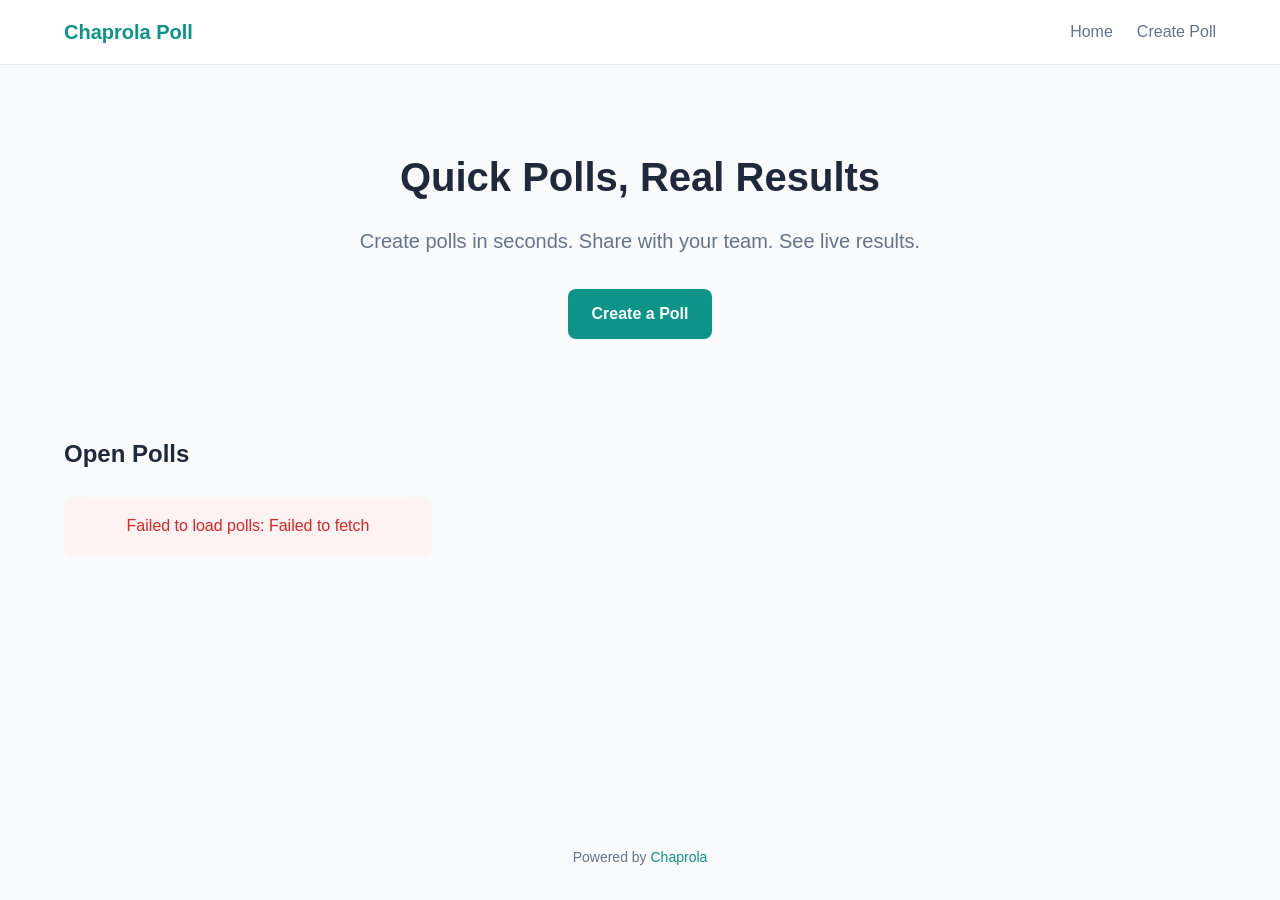
==== frontend/index.html @ b5ed51dc "Add Chaprola Poll application Full-stack poll/survey application using Chaprola as backend:  - Front" ====
<!DOCTYPE html>
<html lang="en">
<head>
    <meta charset="UTF-8">
    <meta name="viewport" content="width=device-width, initial-scale=1.0">
    <title>Chaprola Poll - Create and Vote on Polls</title>
    <link rel="stylesheet" href="styles.css">
</head>
<body>
    <header>
        <nav>
            <a href="/" class="logo">Chaprola Poll</a>
            <div class="nav-links">
                <a href="/">Home</a>
                <a href="/create.html">Create Poll</a>
            </div>
        </nav>
    </header>

    <main>
        <section class="hero">
            <h1>Quick Polls, Real Results</h1>
            <p>Create polls in seconds. Share with your team. See live results.</p>
            <a href="/create.html" class="btn btn-primary">Create a Poll</a>
        </section>

        <section class="polls-section">
            <h2>Open Polls</h2>
            <div id="polls-container" class="polls-grid">
                <div class="loading">Loading polls...</div>
            </div>
            <noscript>
                <p class="noscript-message">JavaScript is required to load polls dynamically. Please enable JavaScript or visit the poll links directly.</p>
            </noscript>
        </section>
    </main>

    <footer>
        <p>Powered by <a href="https://chaprola.org" target="_blank">Chaprola</a></p>
    </footer>

    <script src="app.js"></script>
    <script>
        document.addEventListener('DOMContentLoaded', async () => {
            const container = document.getElementById('polls-container');
            try {
                const polls = await fetchPolls();
                if (polls.length === 0) {
                    container.innerHTML = '<p class="empty-state">No open polls yet. <a href="/create.html">Create the first one!</a></p>';
                    return;
                }
                container.innerHTML = polls.map(poll => `
                    <article class="poll-card">
                        <h3>${escapeHtml(poll.title)}</h3>
                        <p class="poll-options">${poll.optionCount} options</p>
                        <p class="poll-date">Created ${formatDate(poll.createdAt)}</p>
                        <div class="poll-actions">
                            <a href="/vote.html?poll=${poll.pollId}" class="btn btn-vote">Vote</a>
                            <a href="/results.html?poll=${poll.pollId}" class="btn btn-results">Results</a>
                        </div>
                    </article>
                `).join('');
            } catch (error) {
                container.innerHTML = `<p class="error">Failed to load polls: ${escapeHtml(error.message)}</p>`;
            }
        });
    </script>
</body>
</html>
---- frontend/styles.css ----
/* Chaprola Poll - Custom CSS */
/* Color palette: slate gray, white, accent teal */

:root {
    --color-bg: #f8fafc;
    --color-surface: #ffffff;
    --color-text: #1e293b;
    --color-text-secondary: #64748b;
    --color-accent: #0d9488;
    --color-accent-hover: #0f766e;
    --color-accent-light: #ccfbf1;
    --color-border: #e2e8f0;
    --color-error: #dc2626;
    --font-mono: 'SF Mono', 'Fira Code', 'Consolas', monospace;
    --font-sans: -apple-system, BlinkMacSystemFont, 'Segoe UI', Roboto, sans-serif;
    --shadow-sm: 0 1px 2px rgba(0,0,0,0.05);
    --shadow-md: 0 4px 6px rgba(0,0,0,0.07);
    --radius: 8px;
}

* {
    margin: 0;
    padding: 0;
    box-sizing: border-box;
}

body {
    font-family: var(--font-sans);
    background: var(--color-bg);
    color: var(--color-text);
    line-height: 1.6;
    min-height: 100vh;
    display: flex;
    flex-direction: column;
}

/* Header & Navigation */
header {
    background: var(--color-surface);
    border-bottom: 1px solid var(--color-border);
    position: sticky;
    top: 0;
    z-index: 100;
}

nav {
    max-width: 1200px;
    margin: 0 auto;
    padding: 1rem 1.5rem;
    display: flex;
    justify-content: space-between;
    align-items: center;
}

.logo {
    font-weight: 700;
    font-size: 1.25rem;
    color: var(--color-accent);
    text-decoration: none;
}

.nav-links {
    display: flex;
    gap: 1.5rem;
}

.nav-links a {
    color: var(--color-text-secondary);
    text-decoration: none;
    font-weight: 500;
    transition: color 0.2s;
}

.nav-links a:hover {
    color: var(--color-accent);
}

/* Main Content */
main {
    flex: 1;
    max-width: 1200px;
    margin: 0 auto;
    padding: 2rem 1.5rem;
    width: 100%;
}

/* Hero Section */
.hero {
    text-align: center;
    padding: 3rem 1rem;
    margin-bottom: 3rem;
}

.hero h1 {
    font-size: 2.5rem;
    margin-bottom: 1rem;
    color: var(--color-text);
}

.hero p {
    font-size: 1.25rem;
    color: var(--color-text-secondary);
    margin-bottom: 2rem;
}

/* Buttons */
.btn {
    display: inline-block;
    padding: 0.75rem 1.5rem;
    border-radius: var(--radius);
    font-weight: 600;
    text-decoration: none;
    cursor: pointer;
    transition: all 0.2s;
    border: none;
    font-size: 1rem;
}

.btn-primary {
    background: var(--color-accent);
    color: white;
}

.btn-primary:hover {
    background: var(--color-accent-hover);
}

.btn-vote {
    background: var(--color-accent);
    color: white;
}

.btn-vote:hover {
    background: var(--color-accent-hover);
}

.btn-results {
    background: transparent;
    color: var(--color-accent);
    border: 2px solid var(--color-accent);
}

.btn-results:hover {
    background: var(--color-accent-light);
}

.btn-secondary {
    background: var(--color-border);
    color: var(--color-text);
}

.btn-secondary:hover {
    background: #cbd5e1;
}

/* Polls Section */
.polls-section h2 {
    margin-bottom: 1.5rem;
    font-size: 1.5rem;
}

.polls-grid {
    display: grid;
    grid-template-columns: repeat(auto-fill, minmax(300px, 1fr));
    gap: 1.5rem;
}

.poll-card {
    background: var(--color-surface);
    border-radius: var(--radius);
    padding: 1.5rem;
    box-shadow: var(--shadow-sm);
    border: 1px solid var(--color-border);
    transition: box-shadow 0.2s;
}

.poll-card:hover {
    box-shadow: var(--shadow-md);
}

.poll-card h3 {
    font-size: 1.125rem;
    margin-bottom: 0.5rem;
    color: var(--color-text);
}

.poll-options {
    color: var(--color-text-secondary);
    font-size: 0.875rem;
    margin-bottom: 0.25rem;
}

.poll-date {
    color: var(--color-text-secondary);
    font-size: 0.875rem;
    margin-bottom: 1rem;
}

.poll-actions {
    display: flex;
    gap: 0.75rem;
}

.poll-actions .btn {
    flex: 1;
    text-align: center;
    padding: 0.5rem 1rem;
    font-size: 0.875rem;
}

/* Vote Page */
.vote-container {
    max-width: 600px;
    margin: 0 auto;
}

.vote-container h1 {
    margin-bottom: 2rem;
}

.vote-form {
    background: var(--color-surface);
    border-radius: var(--radius);
    padding: 2rem;
    box-shadow: var(--shadow-sm);
    border: 1px solid var(--color-border);
}

.option-group {
    margin-bottom: 1.5rem;
}

.option-item {
    display: flex;
    align-items: center;
    padding: 1rem;
    margin-bottom: 0.5rem;
    background: var(--color-bg);
    border-radius: var(--radius);
    cursor: pointer;
    transition: background 0.2s;
    border: 2px solid transparent;
}

.option-item:hover {
    background: var(--color-accent-light);
}

.option-item.selected {
    border-color: var(--color-accent);
    background: var(--color-accent-light);
}

.option-item input[type="radio"] {
    margin-right: 1rem;
    width: 20px;
    height: 20px;
    accent-color: var(--color-accent);
}

.option-item label {
    flex: 1;
    cursor: pointer;
    font-weight: 500;
}

.voter-tag-group {
    margin-bottom: 1.5rem;
}

.voter-tag-group label {
    display: block;
    margin-bottom: 0.5rem;
    font-weight: 500;
    color: var(--color-text-secondary);
}

.voter-tag-group input {
    width: 100%;
    padding: 0.75rem;
    border: 1px solid var(--color-border);
    border-radius: var(--radius);
    font-size: 1rem;
}

.voter-tag-group input:focus {
    outline: none;
    border-color: var(--color-accent);
    box-shadow: 0 0 0 3px var(--color-accent-light);
}

.vote-form .btn {
    width: 100%;
    padding: 1rem;
    font-size: 1.125rem;
}

/* Results Page */
.results-container {
    max-width: 800px;
    margin: 0 auto;
}

.results-container h1 {
    margin-bottom: 0.5rem;
}

.results-meta {
    color: var(--color-text-secondary);
    margin-bottom: 2rem;
    display: flex;
    align-items: center;
    gap: 1rem;
}

.auto-refresh {
    font-size: 0.875rem;
    background: var(--color-accent-light);
    padding: 0.25rem 0.75rem;
    border-radius: 999px;
    color: var(--color-accent);
}

.results-card {
    background: var(--color-surface);
    border-radius: var(--radius);
    padding: 2rem;
    box-shadow: var(--shadow-sm);
    border: 1px solid var(--color-border);
    margin-bottom: 2rem;
}

.results-card h2 {
    font-size: 1.25rem;
    margin-bottom: 1.5rem;
    color: var(--color-text);
}

.result-item {
    margin-bottom: 1.25rem;
}

.result-header {
    display: flex;
    justify-content: space-between;
    margin-bottom: 0.5rem;
}

.result-option {
    font-weight: 500;
}

.result-count {
    font-family: var(--font-mono);
    color: var(--color-accent);
    font-weight: 600;
}

.result-bar-bg {
    background: var(--color-bg);
    border-radius: 4px;
    height: 24px;
    overflow: hidden;
}

.result-bar {
    background: var(--color-accent);
    height: 100%;
    border-radius: 4px;
    transition: width 0.5s ease-out;
    min-width: 2px;
}

.result-total {
    margin-top: 1.5rem;
    padding-top: 1rem;
    border-top: 1px solid var(--color-border);
    display: flex;
    justify-content: space-between;
    font-weight: 600;
}

.result-total .count {
    font-family: var(--font-mono);
    font-size: 1.5rem;
    color: var(--color-accent);
}

/* Cross-tabulation table */
.crosstab {
    overflow-x: auto;
    margin-top: 1rem;
}

.crosstab table {
    width: 100%;
    border-collapse: collapse;
    font-size: 0.875rem;
}

.crosstab th,
.crosstab td {
    padding: 0.75rem;
    text-align: left;
    border-bottom: 1px solid var(--color-border);
}

.crosstab th {
    background: var(--color-bg);
    font-weight: 600;
    color: var(--color-text-secondary);
}

.crosstab td {
    font-family: var(--font-mono);
}

.crosstab tr:hover td {
    background: var(--color-accent-light);
}

/* Create Poll Page */
.create-container {
    max-width: 600px;
    margin: 0 auto;
}

.create-container h1 {
    margin-bottom: 2rem;
}

.create-form {
    background: var(--color-surface);
    border-radius: var(--radius);
    padding: 2rem;
    box-shadow: var(--shadow-sm);
    border: 1px solid var(--color-border);
}

.form-group {
    margin-bottom: 1.5rem;
}

.form-group label {
    display: block;
    margin-bottom: 0.5rem;
    font-weight: 500;
}

.form-group input {
    width: 100%;
    padding: 0.75rem;
    border: 1px solid var(--color-border);
    border-radius: var(--radius);
    font-size: 1rem;
}

.form-group input:focus {
    outline: none;
    border-color: var(--color-accent);
    box-shadow: 0 0 0 3px var(--color-accent-light);
}

.options-list {
    display: flex;
    flex-direction: column;
    gap: 0.5rem;
}

.option-input-row {
    display: flex;
    gap: 0.5rem;
}

.option-input-row input {
    flex: 1;
}

.option-input-row .btn-remove {
    padding: 0.75rem 1rem;
    background: transparent;
    color: var(--color-error);
    border: 1px solid var(--color-error);
}

.option-input-row .btn-remove:hover {
    background: #fef2f2;
}

.btn-add-option {
    margin-top: 0.5rem;
    background: transparent;
    color: var(--color-accent);
    border: 1px dashed var(--color-accent);
}

.btn-add-option:hover {
    background: var(--color-accent-light);
}

.create-form .btn-primary {
    width: 100%;
    padding: 1rem;
    font-size: 1.125rem;
    margin-top: 1rem;
}

/* Success Message */
.success-message {
    background: var(--color-accent-light);
    border: 1px solid var(--color-accent);
    border-radius: var(--radius);
    padding: 2rem;
    text-align: center;
}

.success-message h2 {
    color: var(--color-accent);
    margin-bottom: 1rem;
}

.share-link {
    background: var(--color-surface);
    border: 1px solid var(--color-border);
    border-radius: var(--radius);
    padding: 1rem;
    margin: 1rem 0;
    word-break: break-all;
    font-family: var(--font-mono);
    font-size: 0.875rem;
}

.share-actions {
    display: flex;
    gap: 0.75rem;
    justify-content: center;
    margin-top: 1rem;
}

/* Loading & Error States */
.loading {
    text-align: center;
    padding: 3rem;
    color: var(--color-text-secondary);
}

.error {
    color: var(--color-error);
    padding: 1rem;
    background: #fef2f2;
    border-radius: var(--radius);
    text-align: center;
}

.empty-state {
    text-align: center;
    padding: 3rem;
    color: var(--color-text-secondary);
}

.empty-state a {
    color: var(--color-accent);
}

/* Footer */
footer {
    text-align: center;
    padding: 2rem;
    color: var(--color-text-secondary);
    font-size: 0.875rem;
}

footer a {
    color: var(--color-accent);
    text-decoration: none;
}

footer a:hover {
    text-decoration: underline;
}

/* Mobile Responsiveness */
@media (max-width: 640px) {
    .hero h1 {
        font-size: 1.75rem;
    }

    .hero p {
        font-size: 1rem;
    }

    .polls-grid {
        grid-template-columns: 1fr;
    }

    .poll-actions {
        flex-direction: column;
    }

    nav {
        flex-direction: column;
        gap: 1rem;
    }

    .nav-links {
        gap: 1rem;
    }

    .share-actions {
        flex-direction: column;
    }
}
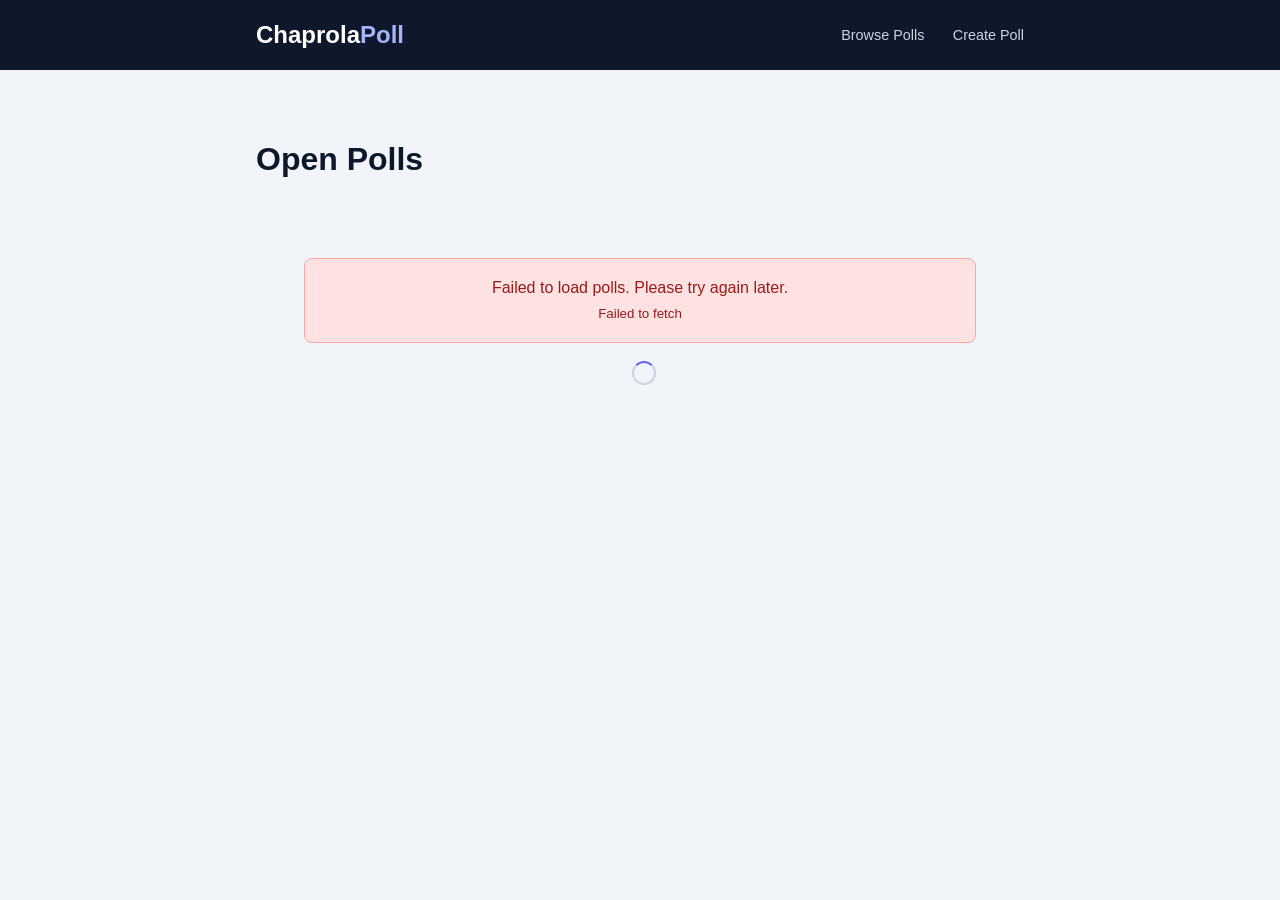
==== commit 77c0db1b: "Iteration 1: fresh build from MCP docs only Full poll/survey app built by unpersonaed Claude using o" ====
--- a/frontend/index.html
+++ b/frontend/index.html
@@ -1,69 +1,124 @@
 <!DOCTYPE html>
 <html lang="en">
 <head>
-    <meta charset="UTF-8">
-    <meta name="viewport" content="width=device-width, initial-scale=1.0">
-    <title>Chaprola Poll - Create and Vote on Polls</title>
-    <link rel="stylesheet" href="styles.css">
+  <meta charset="UTF-8">
+  <meta name="viewport" content="width=device-width, initial-scale=1.0">
+  <title>Chaprola Poll - Quick Polls for Teams</title>
+  <link rel="stylesheet" href="styles.css">
 </head>
 <body>
-    <header>
-        <nav>
-            <a href="/" class="logo">Chaprola Poll</a>
-            <div class="nav-links">
-                <a href="/">Home</a>
-                <a href="/create.html">Create Poll</a>
+  <header>
+    <div class="container">
+      <a href="/" class="logo">Chaprola<span>Poll</span></a>
+      <nav>
+        <a href="/">Browse Polls</a>
+        <a href="/create.html">Create Poll</a>
+      </nav>
+    </div>
+  </header>
+
+  <main class="container">
+    <h1>Open Polls</h1>
+
+    <div id="polls-list" class="loading">Loading polls...</div>
+
+    <noscript>
+      <div class="message message-error">
+        JavaScript is required to load polls dynamically.
+        Please enable JavaScript or contact the poll creator for a direct link.
+      </div>
+    </noscript>
+  </main>
+
+  <script>
+    const API_BASE = 'https://api.chaprola.org';
+    const USERID = 'chaprola-poll';
+    const PROJECT = 'poll';
+
+    async function loadPolls() {
+      const container = document.getElementById('polls-list');
+
+      try {
+        const url = `${API_BASE}/report?userid=${USERID}&project=${PROJECT}&name=POLLLIST`;
+        const response = await fetch(url);
+
+        if (!response.ok) {
+          throw new Error(`HTTP ${response.status}`);
+        }
+
+        const text = await response.text();
+        const polls = parsePolls(text);
+
+        if (polls.length === 0) {
+          container.innerHTML = '<div class="card"><p>No open polls at the moment. <a href="/create.html">Create one!</a></p></div>';
+          return;
+        }
+
+        container.innerHTML = polls.map(poll => `
+          <div class="card">
+            <h3 class="card-title">${escapeHtml(poll.title)}</h3>
+            <div class="card-meta">
+              <span class="status status-open">Open</span>
+              Created ${formatDate(poll.created_at)}
             </div>
-        </nav>
-    </header>
+            <div class="card-options">
+              ${poll.options.map(opt => `<span class="option-tag">${escapeHtml(opt)}</span>`).join('')}
+            </div>
+            <div>
+              <a href="/vote.html?poll=${encodeURIComponent(poll.poll_id)}" class="btn btn-primary btn-small">Vote</a>
+              <a href="/results.html?poll=${encodeURIComponent(poll.poll_id)}" class="btn btn-secondary btn-small">Results</a>
+            </div>
+          </div>
+        `).join('');
 
-    <main>
-        <section class="hero">
-            <h1>Quick Polls, Real Results</h1>
-            <p>Create polls in seconds. Share with your team. See live results.</p>
-            <a href="/create.html" class="btn btn-primary">Create a Poll</a>
-        </section>
+      } catch (error) {
+        console.error('Failed to load polls:', error);
+        container.innerHTML = `
+          <div class="message message-error">
+            Failed to load polls. Please try again later.
+            <br><small>${escapeHtml(error.message)}</small>
+          </div>
+        `;
+      }
+    }
 
-        <section class="polls-section">
-            <h2>Open Polls</h2>
-            <div id="polls-container" class="polls-grid">
-                <div class="loading">Loading polls...</div>
-            </div>
-            <noscript>
-                <p class="noscript-message">JavaScript is required to load polls dynamically. Please enable JavaScript or visit the poll links directly.</p>
-            </noscript>
-        </section>
-    </main>
+    function parsePolls(text) {
+      const lines = text.trim().split('\n').filter(line => line.trim());
+      return lines.map(line => {
+        // Format: poll_id|title|options|created_at
+        const parts = line.split('|');
+        if (parts.length < 4) return null;
 
-    <footer>
-        <p>Powered by <a href="https://chaprola.org" target="_blank">Chaprola</a></p>
-    </footer>
+        return {
+          poll_id: parts[0].trim(),
+          title: parts[1].trim(),
+          options: parts.slice(2, -1).map(o => o.trim()).filter(o => o),
+          created_at: parts[parts.length - 1].trim()
+        };
+      }).filter(p => p !== null);
+    }
 
-    <script src="app.js"></script>
-    <script>
-        document.addEventListener('DOMContentLoaded', async () => {
-            const container = document.getElementById('polls-container');
-            try {
-                const polls = await fetchPolls();
-                if (polls.length === 0) {
-                    container.innerHTML = '<p class="empty-state">No open polls yet. <a href="/create.html">Create the first one!</a></p>';
-                    return;
-                }
-                container.innerHTML = polls.map(poll => `
-                    <article class="poll-card">
-                        <h3>${escapeHtml(poll.title)}</h3>
-                        <p class="poll-options">${poll.optionCount} options</p>
-                        <p class="poll-date">Created ${formatDate(poll.createdAt)}</p>
-                        <div class="poll-actions">
-                            <a href="/vote.html?poll=${poll.pollId}" class="btn btn-vote">Vote</a>
-                            <a href="/results.html?poll=${poll.pollId}" class="btn btn-results">Results</a>
-                        </div>
-                    </article>
-                `).join('');
-            } catch (error) {
-                container.innerHTML = `<p class="error">Failed to load polls: ${escapeHtml(error.message)}</p>`;
-            }
+    function formatDate(isoDate) {
+      try {
+        const date = new Date(isoDate);
+        return date.toLocaleDateString('en-US', {
+          month: 'short',
+          day: 'numeric',
+          year: 'numeric'
         });
-    </script>
+      } catch {
+        return isoDate;
+      }
+    }
+
+    function escapeHtml(text) {
+      const div = document.createElement('div');
+      div.textContent = text;
+      return div.innerHTML;
+    }
+
+    // Load polls on page load
+    loadPolls();
+  </script>
 </body>
 </html>
--- a/frontend/styles.css
+++ b/frontend/styles.css
@@ -1,612 +1,496 @@
-/* Chaprola Poll - Custom CSS */
-/* Color palette: slate gray, white, accent teal */
+/* Chaprola Poll - Clean, Modern CSS */
 
 :root {
-    --color-bg: #f8fafc;
-    --color-surface: #ffffff;
-    --color-text: #1e293b;
-    --color-text-secondary: #64748b;
-    --color-accent: #0d9488;
-    --color-accent-hover: #0f766e;
-    --color-accent-light: #ccfbf1;
-    --color-border: #e2e8f0;
-    --color-error: #dc2626;
-    --font-mono: 'SF Mono', 'Fira Code', 'Consolas', monospace;
-    --font-sans: -apple-system, BlinkMacSystemFont, 'Segoe UI', Roboto, sans-serif;
-    --shadow-sm: 0 1px 2px rgba(0,0,0,0.05);
-    --shadow-md: 0 4px 6px rgba(0,0,0,0.07);
-    --radius: 8px;
+  --slate-50: #f8fafc;
+  --slate-100: #f1f5f9;
+  --slate-200: #e2e8f0;
+  --slate-300: #cbd5e1;
+  --slate-400: #94a3b8;
+  --slate-500: #64748b;
+  --slate-600: #475569;
+  --slate-700: #334155;
+  --slate-800: #1e293b;
+  --slate-900: #0f172a;
+  --accent: #6366f1;
+  --accent-dark: #4f46e5;
+  --accent-light: #a5b4fc;
+  --success: #22c55e;
+  --error: #ef4444;
 }
 
 * {
-    margin: 0;
-    padding: 0;
-    box-sizing: border-box;
+  box-sizing: border-box;
+  margin: 0;
+  padding: 0;
 }
 
 body {
-    font-family: var(--font-sans);
-    background: var(--color-bg);
-    color: var(--color-text);
-    line-height: 1.6;
-    min-height: 100vh;
-    display: flex;
-    flex-direction: column;
-}
-
-/* Header & Navigation */
+  font-family: -apple-system, BlinkMacSystemFont, 'Segoe UI', Roboto, Oxygen, Ubuntu, sans-serif;
+  background: var(--slate-100);
+  color: var(--slate-800);
+  line-height: 1.6;
+  min-height: 100vh;
+}
+
+.container {
+  max-width: 800px;
+  margin: 0 auto;
+  padding: 2rem 1rem;
+}
+
+/* Header */
 header {
-    background: var(--color-surface);
-    border-bottom: 1px solid var(--color-border);
-    position: sticky;
-    top: 0;
-    z-index: 100;
-}
-
-nav {
-    max-width: 1200px;
-    margin: 0 auto;
-    padding: 1rem 1.5rem;
-    display: flex;
-    justify-content: space-between;
-    align-items: center;
+  background: var(--slate-900);
+  color: white;
+  padding: 1rem 0;
+  margin-bottom: 2rem;
+}
+
+header .container {
+  display: flex;
+  justify-content: space-between;
+  align-items: center;
+  padding-top: 0;
+  padding-bottom: 0;
 }
 
 .logo {
-    font-weight: 700;
-    font-size: 1.25rem;
-    color: var(--color-accent);
-    text-decoration: none;
-}
-
-.nav-links {
-    display: flex;
-    gap: 1.5rem;
-}
-
-.nav-links a {
-    color: var(--color-text-secondary);
-    text-decoration: none;
-    font-weight: 500;
-    transition: color 0.2s;
-}
-
-.nav-links a:hover {
-    color: var(--color-accent);
-}
-
-/* Main Content */
-main {
-    flex: 1;
-    max-width: 1200px;
-    margin: 0 auto;
-    padding: 2rem 1.5rem;
-    width: 100%;
-}
-
-/* Hero Section */
-.hero {
-    text-align: center;
-    padding: 3rem 1rem;
-    margin-bottom: 3rem;
-}
-
-.hero h1 {
-    font-size: 2.5rem;
-    margin-bottom: 1rem;
-    color: var(--color-text);
-}
-
-.hero p {
-    font-size: 1.25rem;
-    color: var(--color-text-secondary);
-    margin-bottom: 2rem;
+  font-size: 1.5rem;
+  font-weight: 700;
+  text-decoration: none;
+  color: white;
+}
+
+.logo span {
+  color: var(--accent-light);
+}
+
+nav a {
+  color: var(--slate-300);
+  text-decoration: none;
+  margin-left: 1.5rem;
+  font-size: 0.9rem;
+  transition: color 0.2s;
+}
+
+nav a:hover {
+  color: white;
+}
+
+/* Typography */
+h1 {
+  font-size: 2rem;
+  font-weight: 700;
+  margin-bottom: 1.5rem;
+  color: var(--slate-900);
+}
+
+h2 {
+  font-size: 1.5rem;
+  font-weight: 600;
+  margin-bottom: 1rem;
+  color: var(--slate-800);
+}
+
+/* Cards */
+.card {
+  background: white;
+  border-radius: 12px;
+  padding: 1.5rem;
+  margin-bottom: 1rem;
+  box-shadow: 0 1px 3px rgba(0, 0, 0, 0.1);
+  transition: box-shadow 0.2s, transform 0.2s;
+}
+
+.card:hover {
+  box-shadow: 0 4px 12px rgba(0, 0, 0, 0.15);
+}
+
+.card-title {
+  font-size: 1.25rem;
+  font-weight: 600;
+  color: var(--slate-900);
+  margin-bottom: 0.5rem;
+}
+
+.card-meta {
+  font-size: 0.875rem;
+  color: var(--slate-500);
+  margin-bottom: 1rem;
+}
+
+.card-options {
+  display: flex;
+  flex-wrap: wrap;
+  gap: 0.5rem;
+  margin-bottom: 1rem;
+}
+
+.option-tag {
+  background: var(--slate-100);
+  color: var(--slate-600);
+  padding: 0.25rem 0.75rem;
+  border-radius: 9999px;
+  font-size: 0.8rem;
 }
 
 /* Buttons */
 .btn {
-    display: inline-block;
-    padding: 0.75rem 1.5rem;
-    border-radius: var(--radius);
-    font-weight: 600;
-    text-decoration: none;
-    cursor: pointer;
-    transition: all 0.2s;
-    border: none;
-    font-size: 1rem;
+  display: inline-block;
+  padding: 0.75rem 1.5rem;
+  border-radius: 8px;
+  font-size: 1rem;
+  font-weight: 500;
+  text-decoration: none;
+  cursor: pointer;
+  border: none;
+  transition: all 0.2s;
 }
 
 .btn-primary {
-    background: var(--color-accent);
-    color: white;
+  background: var(--accent);
+  color: white;
 }
 
 .btn-primary:hover {
-    background: var(--color-accent-hover);
-}
-
-.btn-vote {
-    background: var(--color-accent);
-    color: white;
-}
-
-.btn-vote:hover {
-    background: var(--color-accent-hover);
-}
-
-.btn-results {
-    background: transparent;
-    color: var(--color-accent);
-    border: 2px solid var(--color-accent);
-}
-
-.btn-results:hover {
-    background: var(--color-accent-light);
+  background: var(--accent-dark);
 }
 
 .btn-secondary {
-    background: var(--color-border);
-    color: var(--color-text);
+  background: var(--slate-200);
+  color: var(--slate-700);
 }
 
 .btn-secondary:hover {
-    background: #cbd5e1;
-}
-
-/* Polls Section */
-.polls-section h2 {
-    margin-bottom: 1.5rem;
-    font-size: 1.5rem;
-}
-
-.polls-grid {
-    display: grid;
-    grid-template-columns: repeat(auto-fill, minmax(300px, 1fr));
-    gap: 1.5rem;
-}
-
-.poll-card {
-    background: var(--color-surface);
-    border-radius: var(--radius);
-    padding: 1.5rem;
-    box-shadow: var(--shadow-sm);
-    border: 1px solid var(--color-border);
-    transition: box-shadow 0.2s;
-}
-
-.poll-card:hover {
-    box-shadow: var(--shadow-md);
-}
-
-.poll-card h3 {
-    font-size: 1.125rem;
-    margin-bottom: 0.5rem;
-    color: var(--color-text);
-}
-
-.poll-options {
-    color: var(--color-text-secondary);
-    font-size: 0.875rem;
-    margin-bottom: 0.25rem;
-}
-
-.poll-date {
-    color: var(--color-text-secondary);
-    font-size: 0.875rem;
-    margin-bottom: 1rem;
-}
-
-.poll-actions {
-    display: flex;
-    gap: 0.75rem;
-}
-
-.poll-actions .btn {
-    flex: 1;
-    text-align: center;
-    padding: 0.5rem 1rem;
-    font-size: 0.875rem;
-}
-
-/* Vote Page */
-.vote-container {
-    max-width: 600px;
-    margin: 0 auto;
-}
-
-.vote-container h1 {
-    margin-bottom: 2rem;
-}
-
-.vote-form {
-    background: var(--color-surface);
-    border-radius: var(--radius);
-    padding: 2rem;
-    box-shadow: var(--shadow-sm);
-    border: 1px solid var(--color-border);
-}
-
-.option-group {
-    margin-bottom: 1.5rem;
-}
-
-.option-item {
-    display: flex;
-    align-items: center;
-    padding: 1rem;
-    margin-bottom: 0.5rem;
-    background: var(--color-bg);
-    border-radius: var(--radius);
-    cursor: pointer;
-    transition: background 0.2s;
-    border: 2px solid transparent;
-}
-
-.option-item:hover {
-    background: var(--color-accent-light);
-}
-
-.option-item.selected {
-    border-color: var(--color-accent);
-    background: var(--color-accent-light);
-}
-
-.option-item input[type="radio"] {
-    margin-right: 1rem;
-    width: 20px;
-    height: 20px;
-    accent-color: var(--color-accent);
-}
-
-.option-item label {
-    flex: 1;
-    cursor: pointer;
-    font-weight: 500;
-}
-
-.voter-tag-group {
-    margin-bottom: 1.5rem;
-}
-
-.voter-tag-group label {
-    display: block;
-    margin-bottom: 0.5rem;
-    font-weight: 500;
-    color: var(--color-text-secondary);
-}
-
-.voter-tag-group input {
-    width: 100%;
-    padding: 0.75rem;
-    border: 1px solid var(--color-border);
-    border-radius: var(--radius);
-    font-size: 1rem;
-}
-
-.voter-tag-group input:focus {
-    outline: none;
-    border-color: var(--color-accent);
-    box-shadow: 0 0 0 3px var(--color-accent-light);
-}
-
-.vote-form .btn {
-    width: 100%;
-    padding: 1rem;
-    font-size: 1.125rem;
-}
-
-/* Results Page */
-.results-container {
-    max-width: 800px;
-    margin: 0 auto;
-}
-
-.results-container h1 {
-    margin-bottom: 0.5rem;
-}
-
-.results-meta {
-    color: var(--color-text-secondary);
-    margin-bottom: 2rem;
-    display: flex;
-    align-items: center;
-    gap: 1rem;
-}
-
-.auto-refresh {
-    font-size: 0.875rem;
-    background: var(--color-accent-light);
-    padding: 0.25rem 0.75rem;
-    border-radius: 999px;
-    color: var(--color-accent);
-}
-
-.results-card {
-    background: var(--color-surface);
-    border-radius: var(--radius);
-    padding: 2rem;
-    box-shadow: var(--shadow-sm);
-    border: 1px solid var(--color-border);
-    margin-bottom: 2rem;
-}
-
-.results-card h2 {
-    font-size: 1.25rem;
-    margin-bottom: 1.5rem;
-    color: var(--color-text);
-}
-
-.result-item {
-    margin-bottom: 1.25rem;
-}
-
-.result-header {
-    display: flex;
-    justify-content: space-between;
-    margin-bottom: 0.5rem;
+  background: var(--slate-300);
+}
+
+.btn-small {
+  padding: 0.5rem 1rem;
+  font-size: 0.875rem;
+}
+
+/* Forms */
+.form-group {
+  margin-bottom: 1.5rem;
+}
+
+label {
+  display: block;
+  font-weight: 500;
+  margin-bottom: 0.5rem;
+  color: var(--slate-700);
+}
+
+input[type="text"],
+input[type="email"],
+textarea {
+  width: 100%;
+  padding: 0.75rem 1rem;
+  border: 2px solid var(--slate-200);
+  border-radius: 8px;
+  font-size: 1rem;
+  transition: border-color 0.2s;
+}
+
+input[type="text"]:focus,
+input[type="email"]:focus,
+textarea:focus {
+  outline: none;
+  border-color: var(--accent);
+}
+
+/* Radio buttons for voting */
+.vote-options {
+  display: flex;
+  flex-direction: column;
+  gap: 0.75rem;
+}
+
+.vote-option {
+  display: flex;
+  align-items: center;
+  padding: 1rem;
+  background: var(--slate-50);
+  border: 2px solid var(--slate-200);
+  border-radius: 8px;
+  cursor: pointer;
+  transition: all 0.2s;
+}
+
+.vote-option:hover {
+  border-color: var(--accent-light);
+  background: white;
+}
+
+.vote-option input[type="radio"] {
+  width: 20px;
+  height: 20px;
+  margin-right: 1rem;
+  accent-color: var(--accent);
+}
+
+.vote-option.selected {
+  border-color: var(--accent);
+  background: white;
+}
+
+/* Results bar chart */
+.results-chart {
+  margin-top: 1.5rem;
+}
+
+.result-row {
+  margin-bottom: 1rem;
+}
+
+.result-label {
+  display: flex;
+  justify-content: space-between;
+  margin-bottom: 0.25rem;
 }
 
 .result-option {
-    font-weight: 500;
+  font-weight: 500;
+  color: var(--slate-800);
 }
 
 .result-count {
-    font-family: var(--font-mono);
-    color: var(--color-accent);
-    font-weight: 600;
+  font-family: 'SF Mono', 'Fira Code', monospace;
+  font-weight: 600;
+  color: var(--slate-600);
 }
 
 .result-bar-bg {
-    background: var(--color-bg);
-    border-radius: 4px;
-    height: 24px;
-    overflow: hidden;
+  height: 24px;
+  background: var(--slate-200);
+  border-radius: 4px;
+  overflow: hidden;
 }
 
 .result-bar {
-    background: var(--color-accent);
-    height: 100%;
-    border-radius: 4px;
-    transition: width 0.5s ease-out;
-    min-width: 2px;
-}
-
-.result-total {
-    margin-top: 1.5rem;
-    padding-top: 1rem;
-    border-top: 1px solid var(--color-border);
-    display: flex;
-    justify-content: space-between;
-    font-weight: 600;
-}
-
-.result-total .count {
-    font-family: var(--font-mono);
-    font-size: 1.5rem;
-    color: var(--color-accent);
+  height: 100%;
+  background: var(--accent);
+  border-radius: 4px;
+  transition: width 0.5s ease-out;
+  min-width: 2px;
+}
+
+.result-bar.winner {
+  background: var(--success);
 }
 
 /* Cross-tabulation table */
 .crosstab {
-    overflow-x: auto;
-    margin-top: 1rem;
-}
-
-.crosstab table {
-    width: 100%;
-    border-collapse: collapse;
-    font-size: 0.875rem;
+  width: 100%;
+  border-collapse: collapse;
+  margin-top: 2rem;
+  font-size: 0.9rem;
 }
 
 .crosstab th,
 .crosstab td {
-    padding: 0.75rem;
-    text-align: left;
-    border-bottom: 1px solid var(--color-border);
+  padding: 0.75rem;
+  text-align: left;
+  border-bottom: 1px solid var(--slate-200);
 }
 
 .crosstab th {
-    background: var(--color-bg);
-    font-weight: 600;
-    color: var(--color-text-secondary);
+  background: var(--slate-100);
+  font-weight: 600;
+  color: var(--slate-700);
 }
 
 .crosstab td {
-    font-family: var(--font-mono);
+  font-family: 'SF Mono', 'Fira Code', monospace;
 }
 
 .crosstab tr:hover td {
-    background: var(--color-accent-light);
-}
-
-/* Create Poll Page */
-.create-container {
-    max-width: 600px;
-    margin: 0 auto;
-}
-
-.create-container h1 {
-    margin-bottom: 2rem;
-}
-
-.create-form {
-    background: var(--color-surface);
-    border-radius: var(--radius);
-    padding: 2rem;
-    box-shadow: var(--shadow-sm);
-    border: 1px solid var(--color-border);
-}
-
-.form-group {
-    margin-bottom: 1.5rem;
-}
-
-.form-group label {
-    display: block;
-    margin-bottom: 0.5rem;
-    font-weight: 500;
-}
-
-.form-group input {
-    width: 100%;
-    padding: 0.75rem;
-    border: 1px solid var(--color-border);
-    border-radius: var(--radius);
-    font-size: 1rem;
-}
-
-.form-group input:focus {
-    outline: none;
-    border-color: var(--color-accent);
-    box-shadow: 0 0 0 3px var(--color-accent-light);
-}
-
+  background: var(--slate-50);
+}
+
+/* Option input list (for create page) */
 .options-list {
-    display: flex;
+  display: flex;
+  flex-direction: column;
+  gap: 0.75rem;
+}
+
+.option-input-row {
+  display: flex;
+  gap: 0.5rem;
+}
+
+.option-input-row input {
+  flex: 1;
+}
+
+.btn-remove {
+  padding: 0.75rem;
+  background: var(--slate-200);
+  border: none;
+  border-radius: 8px;
+  cursor: pointer;
+  color: var(--slate-600);
+  transition: all 0.2s;
+}
+
+.btn-remove:hover {
+  background: var(--error);
+  color: white;
+}
+
+.btn-add-option {
+  align-self: flex-start;
+  padding: 0.5rem 1rem;
+  background: var(--slate-100);
+  border: 2px dashed var(--slate-300);
+  border-radius: 8px;
+  cursor: pointer;
+  color: var(--slate-600);
+  font-size: 0.9rem;
+  transition: all 0.2s;
+}
+
+.btn-add-option:hover {
+  border-color: var(--accent);
+  color: var(--accent);
+}
+
+/* Status indicators */
+.status {
+  display: inline-block;
+  padding: 0.25rem 0.75rem;
+  border-radius: 9999px;
+  font-size: 0.75rem;
+  font-weight: 600;
+  text-transform: uppercase;
+}
+
+.status-open {
+  background: #dcfce7;
+  color: #166534;
+}
+
+.status-closed {
+  background: var(--slate-200);
+  color: var(--slate-600);
+}
+
+/* Messages */
+.message {
+  padding: 1rem;
+  border-radius: 8px;
+  margin-bottom: 1rem;
+}
+
+.message-success {
+  background: #dcfce7;
+  color: #166534;
+  border: 1px solid #86efac;
+}
+
+.message-error {
+  background: #fee2e2;
+  color: #991b1b;
+  border: 1px solid #fca5a5;
+}
+
+/* Share box */
+.share-box {
+  background: var(--slate-100);
+  border-radius: 8px;
+  padding: 1rem;
+  margin-top: 1.5rem;
+}
+
+.share-box label {
+  font-size: 0.875rem;
+  margin-bottom: 0.5rem;
+}
+
+.share-url {
+  display: flex;
+  gap: 0.5rem;
+}
+
+.share-url input {
+  flex: 1;
+  background: white;
+}
+
+/* Loading state */
+.loading {
+  text-align: center;
+  padding: 3rem;
+  color: var(--slate-500);
+}
+
+.loading::after {
+  content: '';
+  display: inline-block;
+  width: 20px;
+  height: 20px;
+  border: 2px solid var(--slate-300);
+  border-top-color: var(--accent);
+  border-radius: 50%;
+  animation: spin 0.8s linear infinite;
+  margin-left: 0.5rem;
+  vertical-align: middle;
+}
+
+@keyframes spin {
+  to { transform: rotate(360deg); }
+}
+
+/* Auto-refresh indicator */
+.refresh-indicator {
+  font-size: 0.8rem;
+  color: var(--slate-500);
+  text-align: right;
+  margin-top: 1rem;
+}
+
+/* Total votes */
+.total-votes {
+  font-family: 'SF Mono', 'Fira Code', monospace;
+  font-size: 1.25rem;
+  font-weight: 600;
+  color: var(--slate-700);
+  margin-bottom: 1.5rem;
+}
+
+/* Responsive */
+@media (max-width: 640px) {
+  .container {
+    padding: 1rem;
+  }
+
+  header .container {
     flex-direction: column;
-    gap: 0.5rem;
-}
-
-.option-input-row {
-    display: flex;
-    gap: 0.5rem;
-}
-
-.option-input-row input {
-    flex: 1;
-}
-
-.option-input-row .btn-remove {
-    padding: 0.75rem 1rem;
-    background: transparent;
-    color: var(--color-error);
-    border: 1px solid var(--color-error);
-}
-
-.option-input-row .btn-remove:hover {
-    background: #fef2f2;
-}
-
-.btn-add-option {
-    margin-top: 0.5rem;
-    background: transparent;
-    color: var(--color-accent);
-    border: 1px dashed var(--color-accent);
-}
-
-.btn-add-option:hover {
-    background: var(--color-accent-light);
-}
-
-.create-form .btn-primary {
-    width: 100%;
+    gap: 1rem;
+  }
+
+  nav a {
+    margin-left: 0;
+    margin-right: 1rem;
+  }
+
+  h1 {
+    font-size: 1.5rem;
+  }
+
+  .card {
     padding: 1rem;
-    font-size: 1.125rem;
-    margin-top: 1rem;
-}
-
-/* Success Message */
-.success-message {
-    background: var(--color-accent-light);
-    border: 1px solid var(--color-accent);
-    border-radius: var(--radius);
-    padding: 2rem;
-    text-align: center;
-}
-
-.success-message h2 {
-    color: var(--color-accent);
-    margin-bottom: 1rem;
-}
-
-.share-link {
-    background: var(--color-surface);
-    border: 1px solid var(--color-border);
-    border-radius: var(--radius);
-    padding: 1rem;
-    margin: 1rem 0;
-    word-break: break-all;
-    font-family: var(--font-mono);
-    font-size: 0.875rem;
-}
-
-.share-actions {
-    display: flex;
-    gap: 0.75rem;
-    justify-content: center;
-    margin-top: 1rem;
-}
-
-/* Loading & Error States */
-.loading {
-    text-align: center;
-    padding: 3rem;
-    color: var(--color-text-secondary);
-}
-
-.error {
-    color: var(--color-error);
-    padding: 1rem;
-    background: #fef2f2;
-    border-radius: var(--radius);
-    text-align: center;
-}
-
-.empty-state {
-    text-align: center;
-    padding: 3rem;
-    color: var(--color-text-secondary);
-}
-
-.empty-state a {
-    color: var(--color-accent);
-}
-
-/* Footer */
-footer {
-    text-align: center;
-    padding: 2rem;
-    color: var(--color-text-secondary);
-    font-size: 0.875rem;
-}
-
-footer a {
-    color: var(--color-accent);
-    text-decoration: none;
-}
-
-footer a:hover {
-    text-decoration: underline;
-}
-
-/* Mobile Responsiveness */
-@media (max-width: 640px) {
-    .hero h1 {
-        font-size: 1.75rem;
-    }
-
-    .hero p {
-        font-size: 1rem;
-    }
-
-    .polls-grid {
-        grid-template-columns: 1fr;
-    }
-
-    .poll-actions {
-        flex-direction: column;
-    }
-
-    nav {
-        flex-direction: column;
-        gap: 1rem;
-    }
-
-    .nav-links {
-        gap: 1rem;
-    }
-
-    .share-actions {
-        flex-direction: column;
-    }
-}
+  }
+}
+
+/* No-JS fallback styles */
+noscript .results-data {
+  display: block;
+  background: var(--slate-100);
+  padding: 1rem;
+  border-radius: 8px;
+  font-family: monospace;
+  white-space: pre-wrap;
+}
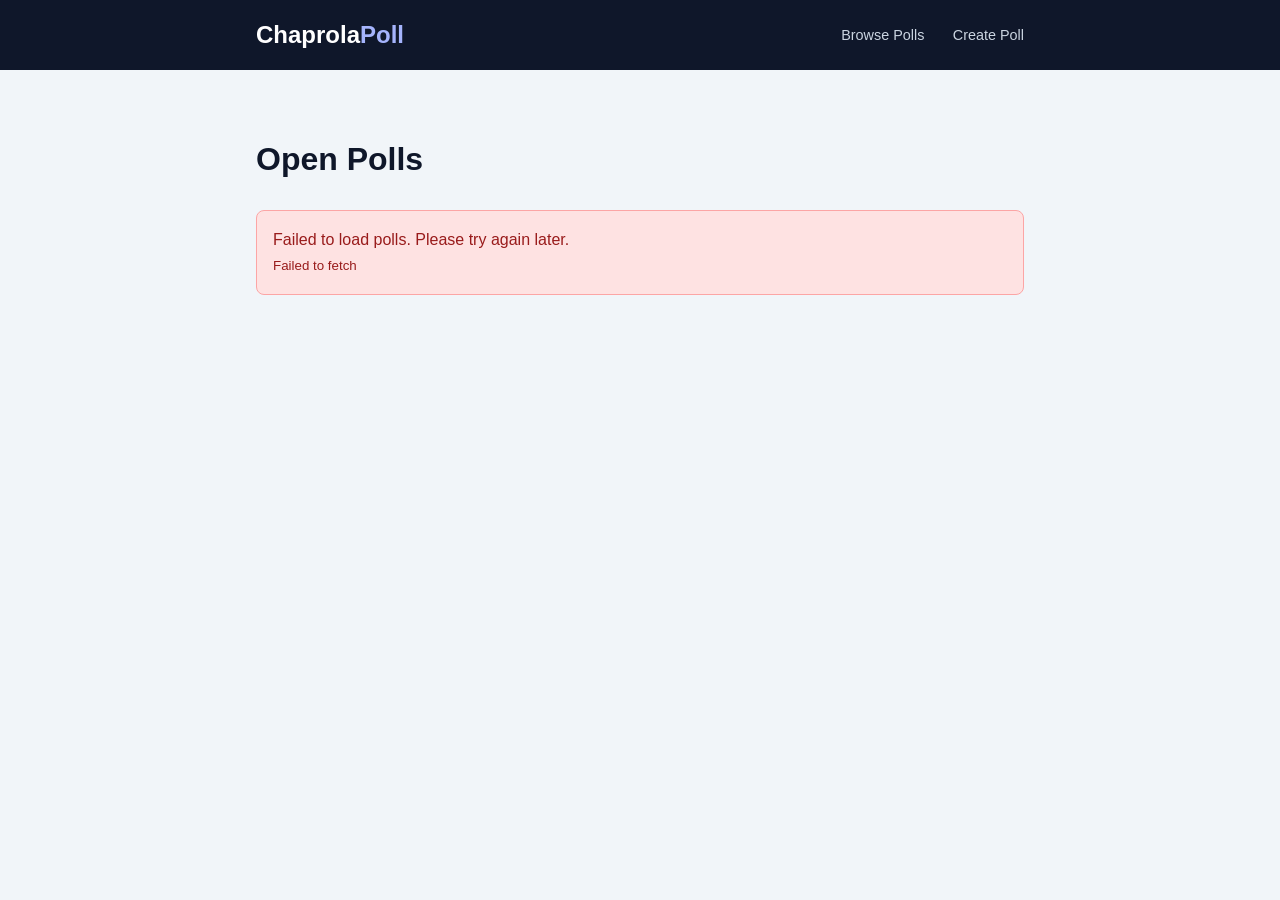
==== commit e7b3ec30: "Fix Charles bug reports: spinning circle, custom groups, re-vote handling Fixed 3 bugs reported by C" ====
--- a/frontend/index.html
+++ b/frontend/index.html
@@ -9,10 +9,10 @@
 <body>
   <header>
     <div class="container">
-      <a href="/" class="logo">Chaprola<span>Poll</span></a>
+      <a href="./" class="logo">Chaprola<span>Poll</span></a>
       <nav>
-        <a href="/">Browse Polls</a>
-        <a href="/create.html">Create Poll</a>
+        <a href="./">Browse Polls</a>
+        <a href="create.html">Create Poll</a>
       </nav>
     </div>
   </header>
@@ -49,8 +49,10 @@
         const text = await response.text();
         const polls = parsePolls(text);
 
+        container.classList.remove('loading');
+
         if (polls.length === 0) {
-          container.innerHTML = '<div class="card"><p>No open polls at the moment. <a href="/create.html">Create one!</a></p></div>';
+          container.innerHTML = '<div class="card"><p>No open polls at the moment. <a href="create.html">Create one!</a></p></div>';
           return;
         }
 
@@ -59,20 +61,20 @@
             <h3 class="card-title">${escapeHtml(poll.title)}</h3>
             <div class="card-meta">
               <span class="status status-open">Open</span>
-              Created ${formatDate(poll.created_at)}
             </div>
             <div class="card-options">
               ${poll.options.map(opt => `<span class="option-tag">${escapeHtml(opt)}</span>`).join('')}
             </div>
             <div>
-              <a href="/vote.html?poll=${encodeURIComponent(poll.poll_id)}" class="btn btn-primary btn-small">Vote</a>
-              <a href="/results.html?poll=${encodeURIComponent(poll.poll_id)}" class="btn btn-secondary btn-small">Results</a>
+              <a href="vote.html?poll=${encodeURIComponent(poll.poll_id)}" class="btn btn-primary btn-small">Vote</a>
+              <a href="results.html?poll=${encodeURIComponent(poll.poll_id)}" class="btn btn-secondary btn-small">Results</a>
             </div>
           </div>
         `).join('');
 
       } catch (error) {
         console.error('Failed to load polls:', error);
+        container.classList.remove('loading');
         container.innerHTML = `
           <div class="message message-error">
             Failed to load polls. Please try again later.
@@ -85,15 +87,24 @@
     function parsePolls(text) {
       const lines = text.trim().split('\n').filter(line => line.trim());
       return lines.map(line => {
-        // Format: poll_id|title|options|created_at
-        const parts = line.split('|');
-        if (parts.length < 4) return null;
+        // Format: poll_id|title|option1|option2|...|date status
+        // The report returns pipe-delimited rows with the poll_id as the first field
+        const parts = line.split('|').map(p => p.trim());
+        if (parts.length < 3) return null;
+
+        // First part is poll_id, second is title, remaining are options plus trailing date/status
+        // Filter out the last part if it looks like a date or status (contains spaces or 'open')
+        const options = parts.slice(2).filter(opt => {
+          // Skip empty, date-like, or status-like values
+          if (!opt) return false;
+          if (opt.includes('2026-') || opt === 'open' || opt === 'closed') return false;
+          return true;
+        });
 
         return {
-          poll_id: parts[0].trim(),
-          title: parts[1].trim(),
-          options: parts.slice(2, -1).map(o => o.trim()).filter(o => o),
-          created_at: parts[parts.length - 1].trim()
+          poll_id: parts[0],
+          title: parts[1],
+          options: options
         };
       }).filter(p => p !== null);
     }
--- a/frontend/styles.css
+++ b/frontend/styles.css
@@ -426,23 +426,6 @@
   color: var(--slate-500);
 }
 
-.loading::after {
-  content: '';
-  display: inline-block;
-  width: 20px;
-  height: 20px;
-  border: 2px solid var(--slate-300);
-  border-top-color: var(--accent);
-  border-radius: 50%;
-  animation: spin 0.8s linear infinite;
-  margin-left: 0.5rem;
-  vertical-align: middle;
-}
-
-@keyframes spin {
-  to { transform: rotate(360deg); }
-}
-
 /* Auto-refresh indicator */
 .refresh-indicator {
   font-size: 0.8rem;
